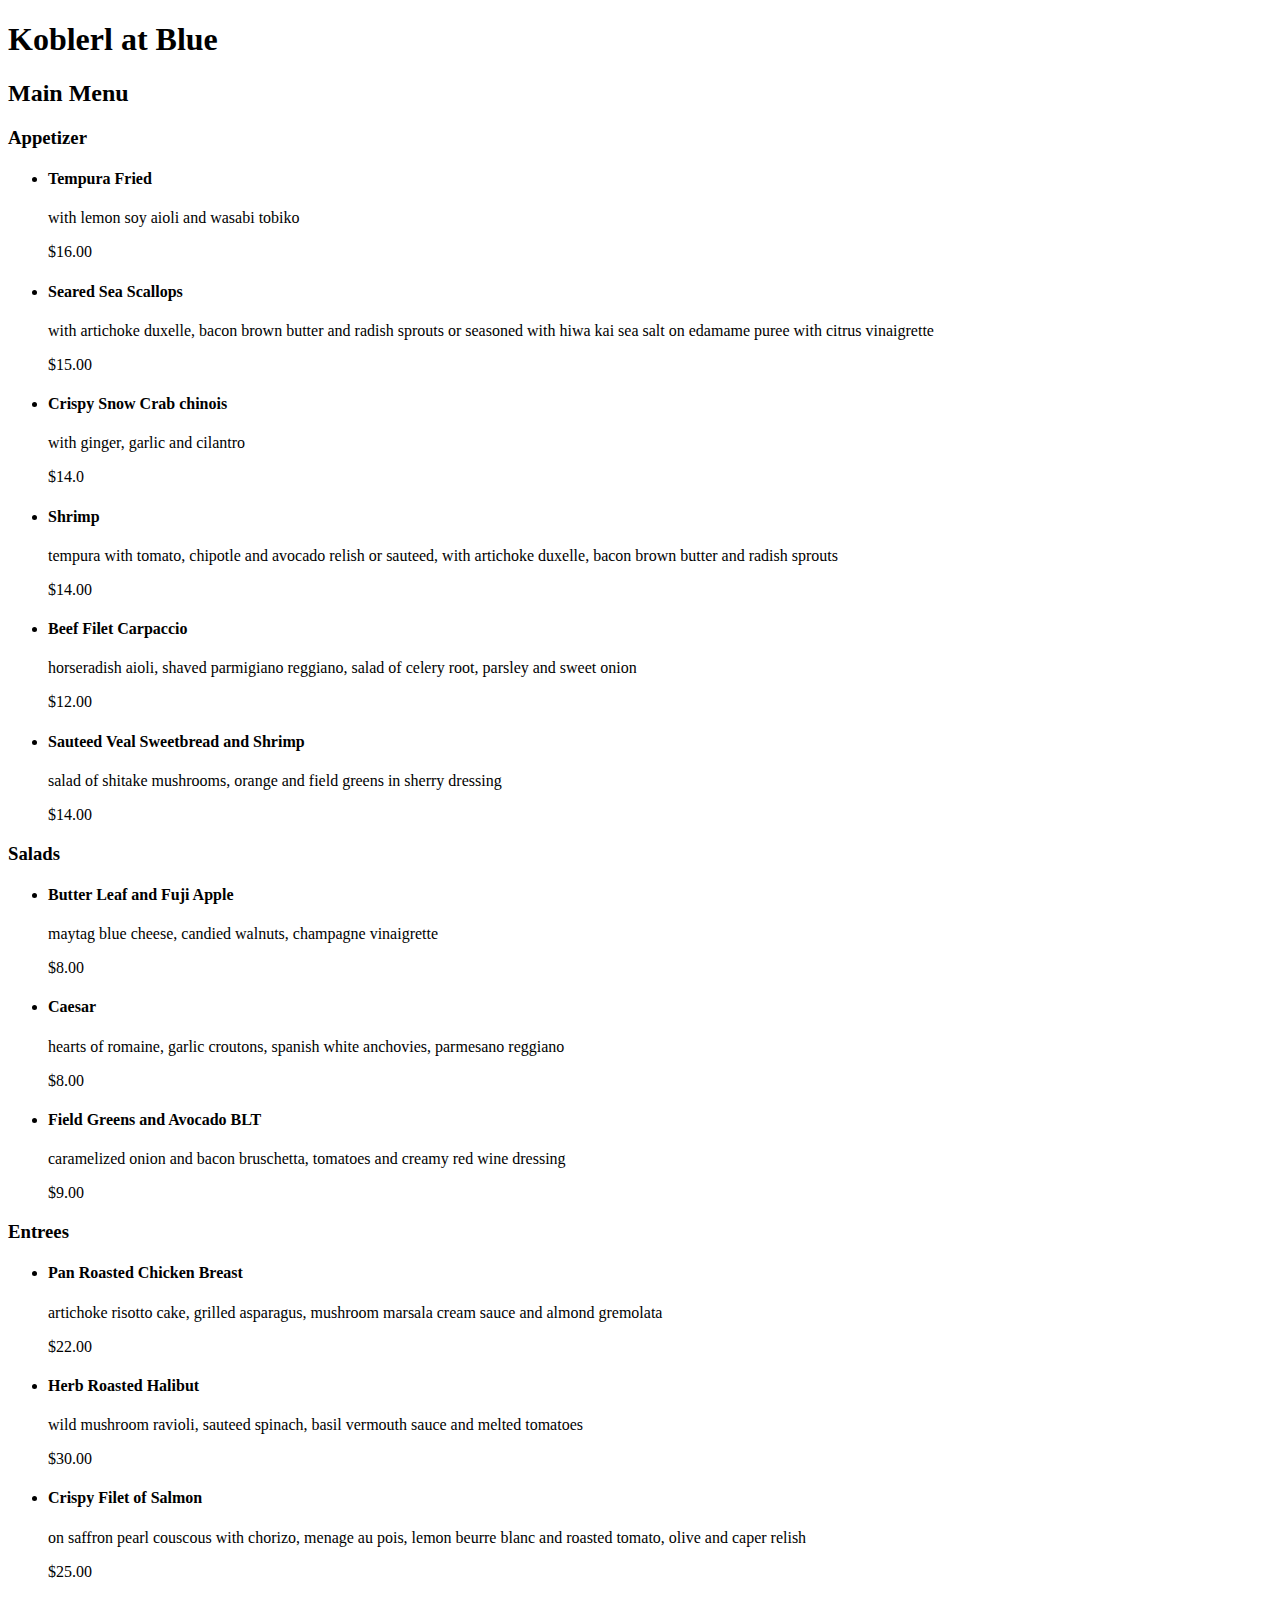
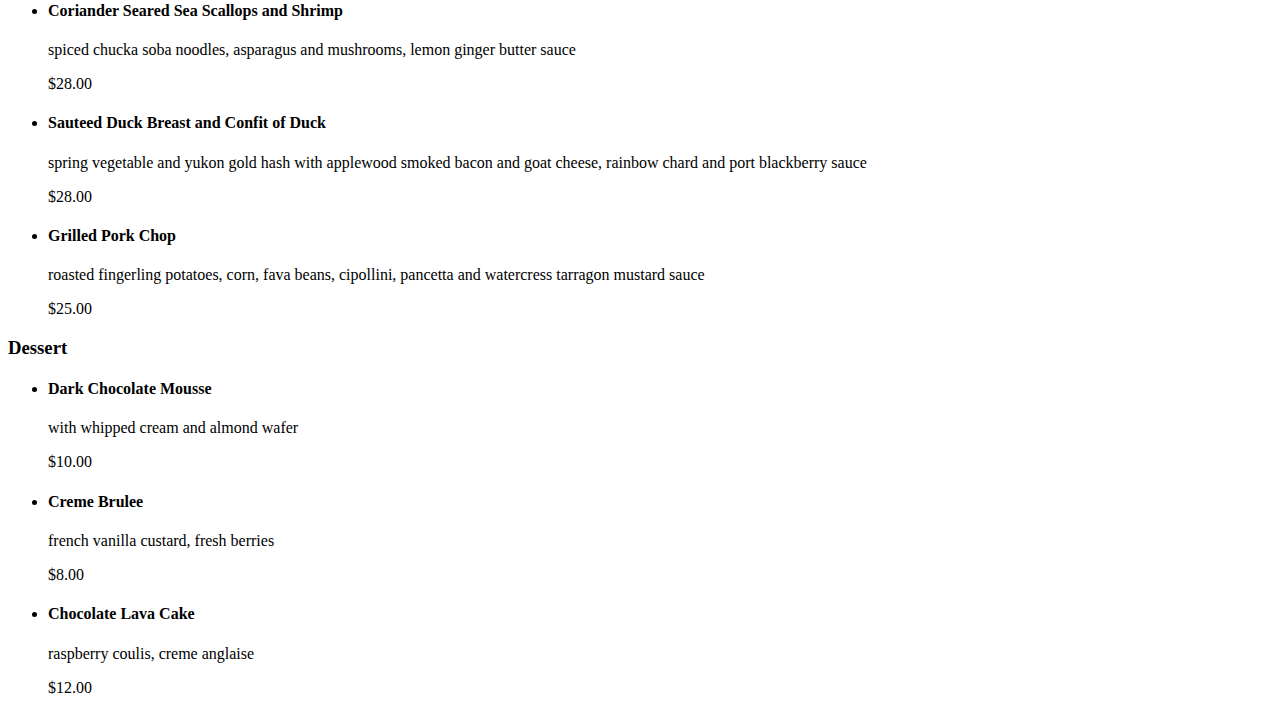
==== grc338/restaurantmenucss/index.html @ 0631526c "Create index.html" ====
<!DOCTYPE html>
<html> 

<head>
  <title>Koberl at Blue Menu</title>

  <meta name="viewport" content="width=device-width, initial-scale=1.0">  
        <link rel="stylesheet" type="text/css" href="style.css">
</head> 

<body> 


  <h1>Koblerl at Blue</h1>

  <h2>Main Menu</h2> 

  <h3>Appetizer</h3> 

  <ul> 

        <li>

            <h4>Tempura Fried</h4> 

            <p>with lemon soy aioli and wasabi tobiko</p>

            <p> $16.00</p> 

     </li> 

     <li>

        <h4> Seared Sea Scallops</h4>

        <p>with artichoke duxelle, bacon brown butter and radish sprouts or seasoned with hiwa kai sea salt on edamame puree with citrus vinaigrette</p>
            
        <p>$15.00</p>

    </li>

    <li>
            
        <h4>Crispy Snow Crab chinois</h4>

        <p>with ginger, garlic and cilantro</p>

        <p>$14.0</p>

    </li>

    <li>

        <h4>Shrimp</h4>

        <p>tempura with tomato, chipotle and avocado relish or sauteed, with artichoke duxelle, bacon brown butter and radish sprouts</p>

        <p>$14.00</p>

    </li>

    <li>

        <h4>Beef Filet Carpaccio</h4>

        <p>horseradish aioli, shaved parmigiano reggiano, salad of celery root, parsley and sweet onion</p>

        <p>$12.00</p>

    </li>

    <li>

        <h4>Sauteed Veal Sweetbread and Shrimp</h4>

        <p>salad of shitake mushrooms, orange and field greens in sherry dressing</p>

        <p>$14.00</p>

    </li> 

</ul> 

<h3>Salads</h3> 

<ul>

    <li>

        <h4>Butter Leaf and Fuji Apple</h4>

        <p>maytag blue cheese, candied walnuts, champagne vinaigrette</p>

        <p>$8.00</p>

    </li>

    <li>

        <h4>Caesar</h4>

        <p>hearts of romaine, garlic croutons, spanish white anchovies, parmesano reggiano</p>

        <p>$8.00</p>

    </li> 

    <li>

        <h4>Field Greens and Avocado BLT</h4>

        <p>caramelized onion and bacon bruschetta, tomatoes and creamy red wine dressing</p>

        <p>$9.00</p>

    </li> 

</ul>

<h3>Entrees</h3> 

<ul> 

    <li>

        <h4>Pan Roasted Chicken Breast</h4>

        <p>artichoke risotto cake, grilled asparagus, mushroom marsala cream sauce and almond gremolata</p>

        <p>$22.00</p> 

    </li>

    <li>

        <h4>Herb Roasted Halibut</h4>

        <p>wild mushroom ravioli, sauteed spinach, basil vermouth sauce and melted tomatoes</p>

        <p>$30.00</p> 

    </li>

    <li>

        <h4>Crispy Filet of Salmon</h4>

        <p>on saffron pearl couscous with chorizo, menage au pois, lemon beurre blanc and roasted tomato, olive and caper relish</p>

        <p>$25.00</p>

    </li> 

    <li>

        <h4>Coriander Seared Sea Scallops and Shrimp</h4>

        <p>spiced chucka soba noodles, asparagus and mushrooms, lemon ginger butter sauce</p>

        <p>$28.00</p> 

    </li> 

    <li>

        <h4>Sauteed Duck Breast and Confit of Duck</h4>

        <p>spring vegetable and yukon gold hash with applewood smoked bacon and goat cheese, rainbow chard and port blackberry sauce</p>

        <p>$28.00</p> 

    </li> 

    <li>

        <h4>Grilled Pork Chop</h4>

        <p>roasted fingerling potatoes, corn, fava beans, cipollini, pancetta and watercress tarragon mustard sauce</p>

        <p>$25.00</p>

    </li>

</ul>

<h3>Dessert</h3> 

<ul>

    <li>

        <h4>Dark Chocolate Mousse</h4>

        <p>with whipped cream and almond wafer</p>    

        <p>$10.00</p>

    </li>

    <li>

        <h4>Creme Brulee</h4>

        <p>french vanilla custard, fresh berries</p>

        <p>$8.00</p>

    </li> 

    <li>

        <h4>Chocolate Lava Cake</h4>

        <p>raspberry coulis, creme anglaise</p>

        <p>$12.00</p>

    </li> 

    </ul>

</body> 

</html>
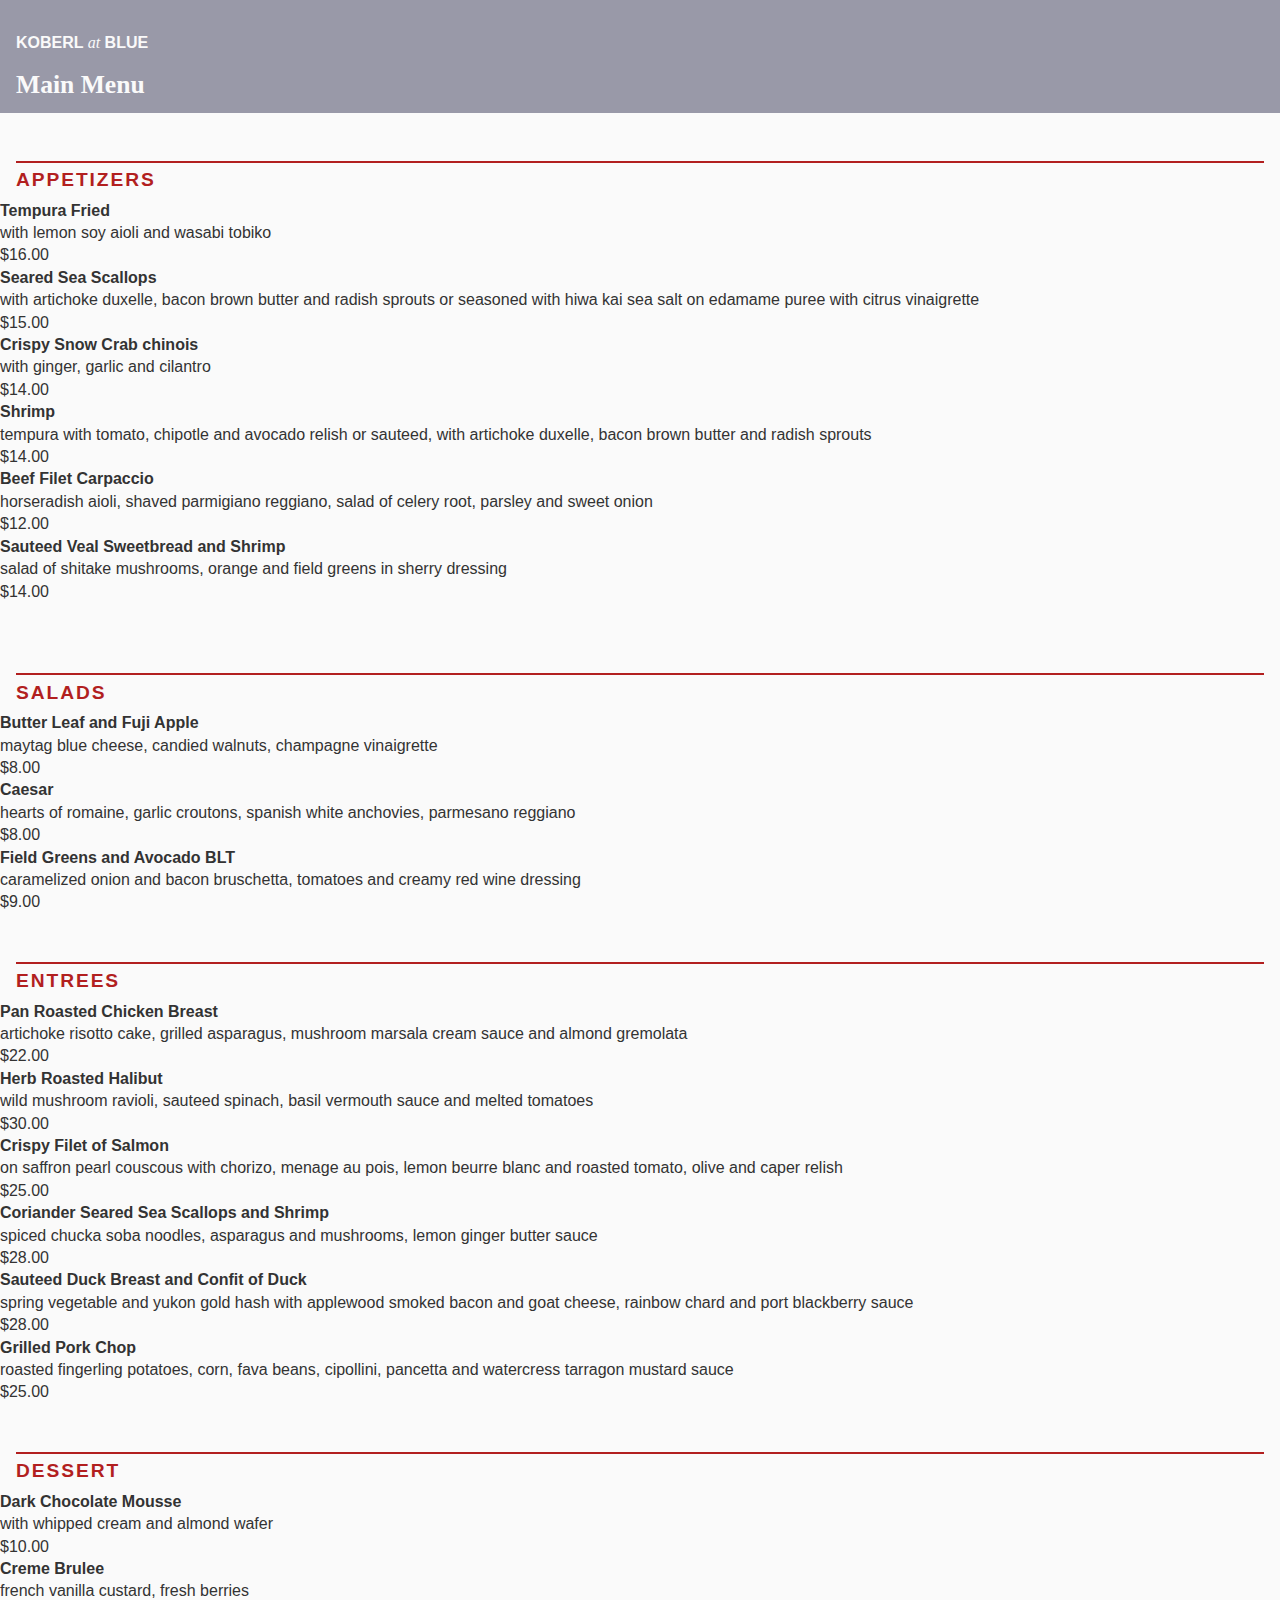
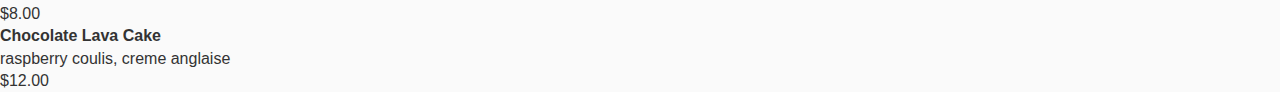
==== commit 68c2df58: "Update index.html" ====
--- a/grc338/restaurantmenucss/index.html
+++ b/grc338/restaurantmenucss/index.html
@@ -1,224 +1,115 @@
-<!DOCTYPE html>
-<html> 
+<!doctype html>  
+<html>  
+    <head>  
+        <title>GRC 338: Restaurant Menu</title> 
+        <meta name="viewport" content="width=device-width, initial-scale=1.0">  
+        <link rel="stylesheet" type="text/css" href="style.css">
+    </head>   
+    <body>  
+        <h1>Koberl <span>at</span> Blue</h1>
+        <h2>Main Menu</h2>
+        <h3>Appetizers</h3>
+        <ul>
+            <li>
+                <h4>Tempura Fried</h4>
+                <p class="description">with lemon soy aioli and wasabi tobiko</p>
+                <p class="price">$16.00</p>
+            </li>
+            <li>
+                <h4>Seared Sea Scallops</h4>
+                <p class="description">with artichoke duxelle, bacon brown butter and radish sprouts or seasoned with hiwa kai sea salt on edamame puree with citrus vinaigrette</p>
+                <p class="price">$15.00</p>
+            </li>
+            <li>
+                <h4>Crispy Snow Crab chinois</h4>
+                <p class="description">with ginger, garlic and cilantro</p>
+                <p class="price">$14.00</p>
+            </li>
+            <li>
+                <h4>Shrimp</h4>
+                <p class="description">tempura with tomato, chipotle and avocado relish or sauteed, with artichoke duxelle, bacon brown butter and radish sprouts</p>
+                <p class="price">$14.00</p>
+            </li>
+            <li>
+                <h4>Beef Filet Carpaccio</h4>
+                <p class="description">horseradish aioli, shaved parmigiano reggiano, salad of celery root, parsley and sweet onion</p>
+                <p class="price">$12.00</p>
+            </li>
+            <li>
+                <h4>Sauteed Veal Sweetbread and Shrimp</h4>
+                <p class="description">salad of shitake mushrooms, orange and field greens in sherry dressing</p>
+                <p class="price">$14.00</p>
+            <li>
+        </ul>
+        <h3>Salads</h3>
+        <ul>
+            <li>
+                <h4>Butter Leaf and Fuji Apple</h4>
+                <p class="description">maytag blue cheese, candied walnuts, champagne vinaigrette</p>
+                <p class="price">$8.00</p>
+            </li>
+            <li>
+                <h4>Caesar</h4>
+                <p class="description">hearts of romaine, garlic croutons, spanish white anchovies, parmesano reggiano</p>
+                <p class="price">$8.00</p>
+            </li>
+            <li>
+                <h4>Field Greens and Avocado BLT</h4>
+                <p class="description">caramelized onion and bacon bruschetta, tomatoes and creamy red wine dressing</p>
+                <p class="price">$9.00</p>
+            </li>
 
-<head>
-  <title>Koberl at Blue Menu</title>
-
-  <meta name="viewport" content="width=device-width, initial-scale=1.0">  
-        <link rel="stylesheet" type="text/css" href="style.css">
-</head> 
-
-<body> 
-
-
-  <h1>Koblerl at Blue</h1>
-
-  <h2>Main Menu</h2> 
-
-  <h3>Appetizer</h3> 
-
-  <ul> 
-
-        <li>
-
-            <h4>Tempura Fried</h4> 
-
-            <p>with lemon soy aioli and wasabi tobiko</p>
-
-            <p> $16.00</p> 
-
-     </li> 
-
-     <li>
-
-        <h4> Seared Sea Scallops</h4>
-
-        <p>with artichoke duxelle, bacon brown butter and radish sprouts or seasoned with hiwa kai sea salt on edamame puree with citrus vinaigrette</p>
-            
-        <p>$15.00</p>
-
-    </li>
-
-    <li>
-            
-        <h4>Crispy Snow Crab chinois</h4>
-
-        <p>with ginger, garlic and cilantro</p>
-
-        <p>$14.0</p>
-
-    </li>
-
-    <li>
-
-        <h4>Shrimp</h4>
-
-        <p>tempura with tomato, chipotle and avocado relish or sauteed, with artichoke duxelle, bacon brown butter and radish sprouts</p>
-
-        <p>$14.00</p>
-
-    </li>
-
-    <li>
-
-        <h4>Beef Filet Carpaccio</h4>
-
-        <p>horseradish aioli, shaved parmigiano reggiano, salad of celery root, parsley and sweet onion</p>
-
-        <p>$12.00</p>
-
-    </li>
-
-    <li>
-
-        <h4>Sauteed Veal Sweetbread and Shrimp</h4>
-
-        <p>salad of shitake mushrooms, orange and field greens in sherry dressing</p>
-
-        <p>$14.00</p>
-
-    </li> 
-
-</ul> 
-
-<h3>Salads</h3> 
-
-<ul>
-
-    <li>
-
-        <h4>Butter Leaf and Fuji Apple</h4>
-
-        <p>maytag blue cheese, candied walnuts, champagne vinaigrette</p>
-
-        <p>$8.00</p>
-
-    </li>
-
-    <li>
-
-        <h4>Caesar</h4>
-
-        <p>hearts of romaine, garlic croutons, spanish white anchovies, parmesano reggiano</p>
-
-        <p>$8.00</p>
-
-    </li> 
-
-    <li>
-
-        <h4>Field Greens and Avocado BLT</h4>
-
-        <p>caramelized onion and bacon bruschetta, tomatoes and creamy red wine dressing</p>
-
-        <p>$9.00</p>
-
-    </li> 
-
-</ul>
-
-<h3>Entrees</h3> 
-
-<ul> 
-
-    <li>
-
-        <h4>Pan Roasted Chicken Breast</h4>
-
-        <p>artichoke risotto cake, grilled asparagus, mushroom marsala cream sauce and almond gremolata</p>
-
-        <p>$22.00</p> 
-
-    </li>
-
-    <li>
-
-        <h4>Herb Roasted Halibut</h4>
-
-        <p>wild mushroom ravioli, sauteed spinach, basil vermouth sauce and melted tomatoes</p>
-
-        <p>$30.00</p> 
-
-    </li>
-
-    <li>
-
-        <h4>Crispy Filet of Salmon</h4>
-
-        <p>on saffron pearl couscous with chorizo, menage au pois, lemon beurre blanc and roasted tomato, olive and caper relish</p>
-
-        <p>$25.00</p>
-
-    </li> 
-
-    <li>
-
-        <h4>Coriander Seared Sea Scallops and Shrimp</h4>
-
-        <p>spiced chucka soba noodles, asparagus and mushrooms, lemon ginger butter sauce</p>
-
-        <p>$28.00</p> 
-
-    </li> 
-
-    <li>
-
-        <h4>Sauteed Duck Breast and Confit of Duck</h4>
-
-        <p>spring vegetable and yukon gold hash with applewood smoked bacon and goat cheese, rainbow chard and port blackberry sauce</p>
-
-        <p>$28.00</p> 
-
-    </li> 
-
-    <li>
-
-        <h4>Grilled Pork Chop</h4>
-
-        <p>roasted fingerling potatoes, corn, fava beans, cipollini, pancetta and watercress tarragon mustard sauce</p>
-
-        <p>$25.00</p>
-
-    </li>
-
-</ul>
-
-<h3>Dessert</h3> 
-
-<ul>
-
-    <li>
-
-        <h4>Dark Chocolate Mousse</h4>
-
-        <p>with whipped cream and almond wafer</p>    
-
-        <p>$10.00</p>
-
-    </li>
-
-    <li>
-
-        <h4>Creme Brulee</h4>
-
-        <p>french vanilla custard, fresh berries</p>
-
-        <p>$8.00</p>
-
-    </li> 
-
-    <li>
-
-        <h4>Chocolate Lava Cake</h4>
-
-        <p>raspberry coulis, creme anglaise</p>
-
-        <p>$12.00</p>
-
-    </li> 
-
-    </ul>
-
-</body> 
-
+        </ul>
+    <h3>Entrees</h3>
+        <ul>           
+            <li>
+                <h4>Pan Roasted Chicken Breast</h4>
+                <p class="description">artichoke risotto cake, grilled asparagus, mushroom marsala cream sauce and almond gremolata</p>
+                <p class="price">$22.00</p>
+            </li>
+            <li>
+                <h4>Herb Roasted Halibut</h4>
+                <p class="description">wild mushroom ravioli, sauteed spinach, basil vermouth sauce and melted tomatoes</p>
+                <p class="price">$30.00</p>
+            </li>
+            <li>
+                <h4>Crispy Filet of Salmon</h4>
+                <p class="description">on saffron pearl couscous with chorizo, menage au pois, lemon beurre blanc and roasted tomato, olive and caper relish</p>
+                <p class="price">$25.00</p>
+            </li>
+            <li>
+                <h4>Coriander Seared Sea Scallops and Shrimp</h4>
+                <p class="description">spiced chucka soba noodles, asparagus and mushrooms, lemon ginger butter sauce</p>
+                <p class="price">$28.00</p>
+            </li>
+            <li>
+                <h4>Sauteed Duck Breast and Confit of Duck</h4>
+                <p class="description">spring vegetable and yukon gold hash with applewood smoked bacon and goat cheese, rainbow chard and port blackberry sauce</p>
+                <p class="price">$28.00</p>
+            </li>
+            <li>
+                <h4>Grilled Pork Chop</h4>
+                <p class="description">roasted fingerling potatoes, corn, fava beans, cipollini, pancetta and watercress tarragon mustard sauce</p>
+                <p class="price">$25.00</p>
+            </li>
+        </ul>
+     <h3>Dessert</h3>
+        <ul>
+            <li>
+                <h4>Dark Chocolate Mousse</h4>
+                <p class="description">with whipped cream and almond wafer</p>
+                <p class="price">$10.00</p>
+            </li>
+            <li>
+                <h4>Creme Brulee</h4>
+                <p class="description">french vanilla custard, fresh berries</p>
+                <p class="price">$8.00</p>
+            </li>
+            <li>
+                <h4>Chocolate Lava Cake</h4>
+                <p class="description">raspberry coulis, creme anglaise</p>
+                <p class="price">$12.00</p>
+            </li>
+        </ul>
+    </body>  
 </html>
--- a/grc338/restaurantmenucss/style.css
+++ b/grc338/restaurantmenucss/style.css
@@ -0,0 +1,56 @@
+/*CSS document*/
+
+html, body, div, applet, object, iframe, h1, h2, h3, h4, h5, h6, p, blockquote, pre, a, abbr, acronym, address, big, cite, code, del, dfn, em, img, ins, kbd, q, s, samp, small, strike, strong, sub, sup, tt, var, b, u, i, center, dl, dt, dd, ol, ul, li, fieldset, form, label, legend, table, caption, tbody, tfoot, thead, tr, th, td, article, aside, canvas, details, embed, figure, figcaption, footer, header, hgroup, menu, nav, output, ruby, section, summary, time, mark, audio, video {margin: 0; padding: 0; border: 0; font-size: 100%; font: inherit;}
+
+img {
+	width: 100%;
+	display: block;
+}
+
+body {
+	background-color: rgb(250 250 250); /* Not totally white. */
+	color: rgb(51 51 51);  /* Not totally black. */
+	line-height: 140%; 	
+	font-family: sans-serif;
+}
+
+h1 {
+	background-color: rgb(153 153 168);
+	color: rgb(250 250 250); /
+	font-size: 2em;
+	padding: 2rem 1rem 0.25rem;
+	font-weight: 700;
+	text-transform: uppercase;
+}
+
+
+h1 span { 	
+	font-family: serif;
+	font-style: italic;
+	font-weight: normal;
+	text-transform: lowercase;
+}
+
+h2 {
+	background-color: rgb(153 153 168);
+	color: rgb(250 250 250);
+	font-size: 1.6em;
+	padding: 1rem;
+	font-family: serif;
+	font-weight: 800;
+}
+
+h3 {
+	margin: 3rem 1rem .5rem; 
+	padding-top: .4rem;
+	font-size: 1.2em;
+	color: rgb(178 31 31);
+	font-weight: 700;
+	text-transform: uppercase;
+	letter-spacing: 0.1em; /*Just an extra tracking for bold uppercase letters. Try 0.1em */
+	border-top: rgb(178 31 31) solid 2px;
+}
+
+h4 {
+	font-weight: 700;
+}
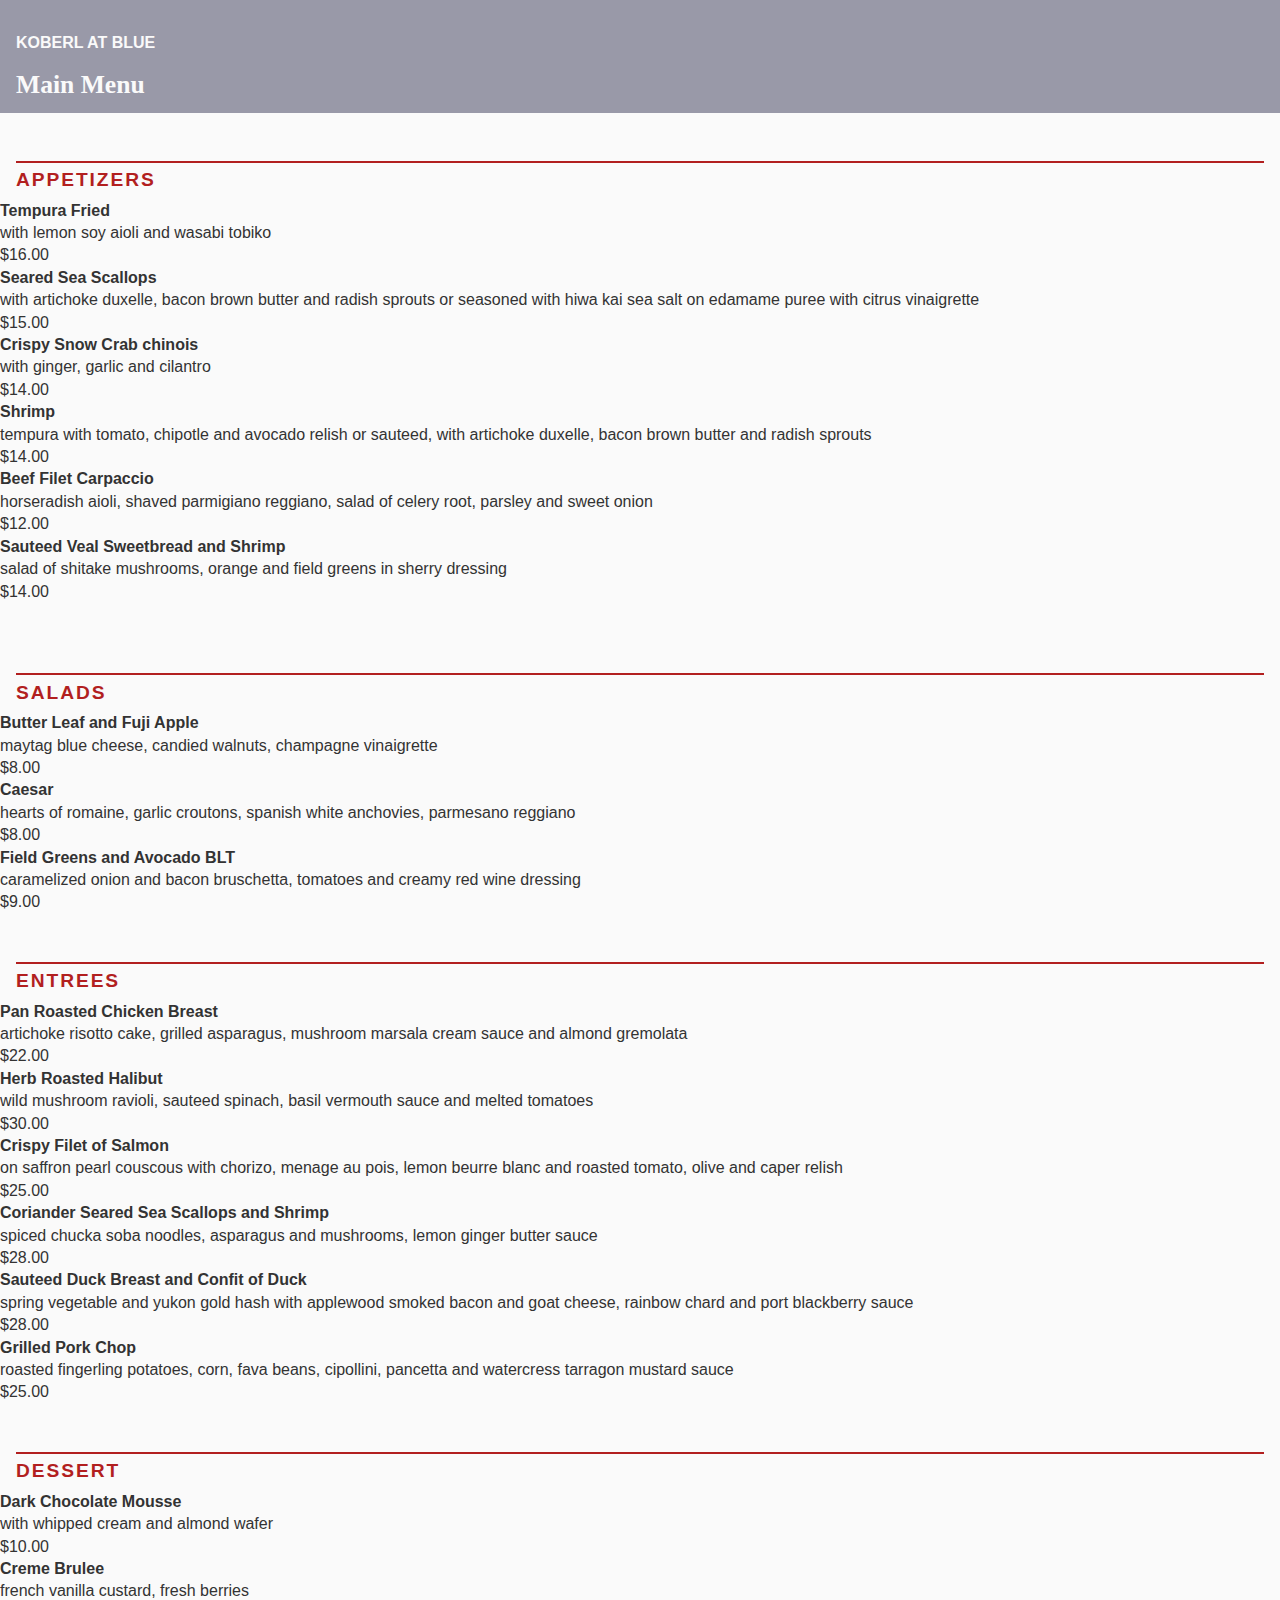
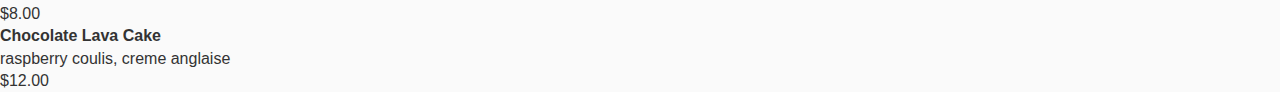
==== commit 8b4ffde8: "Update index.html" ====
--- a/grc338/restaurantmenucss/index.html
+++ b/grc338/restaurantmenucss/index.html
@@ -6,7 +6,7 @@
         <link rel="stylesheet" type="text/css" href="style.css">
     </head>   
     <body>  
-        <h1>Koberl <span>at</span> Blue</h1>
+        <h1>Koberl At Blue</h1>
         <h2>Main Menu</h2>
         <h3>Appetizers</h3>
         <ul>
--- a/grc338/restaurantmenucss/style.css
+++ b/grc338/restaurantmenucss/style.css
@@ -26,9 +26,9 @@
 
 h1 span { 	
 	font-family: serif;
-	font-style: italic;
+	
 	font-weight: normal;
-	text-transform: lowercase;
+	text-transform: uppercase;
 }
 
 h2 {
